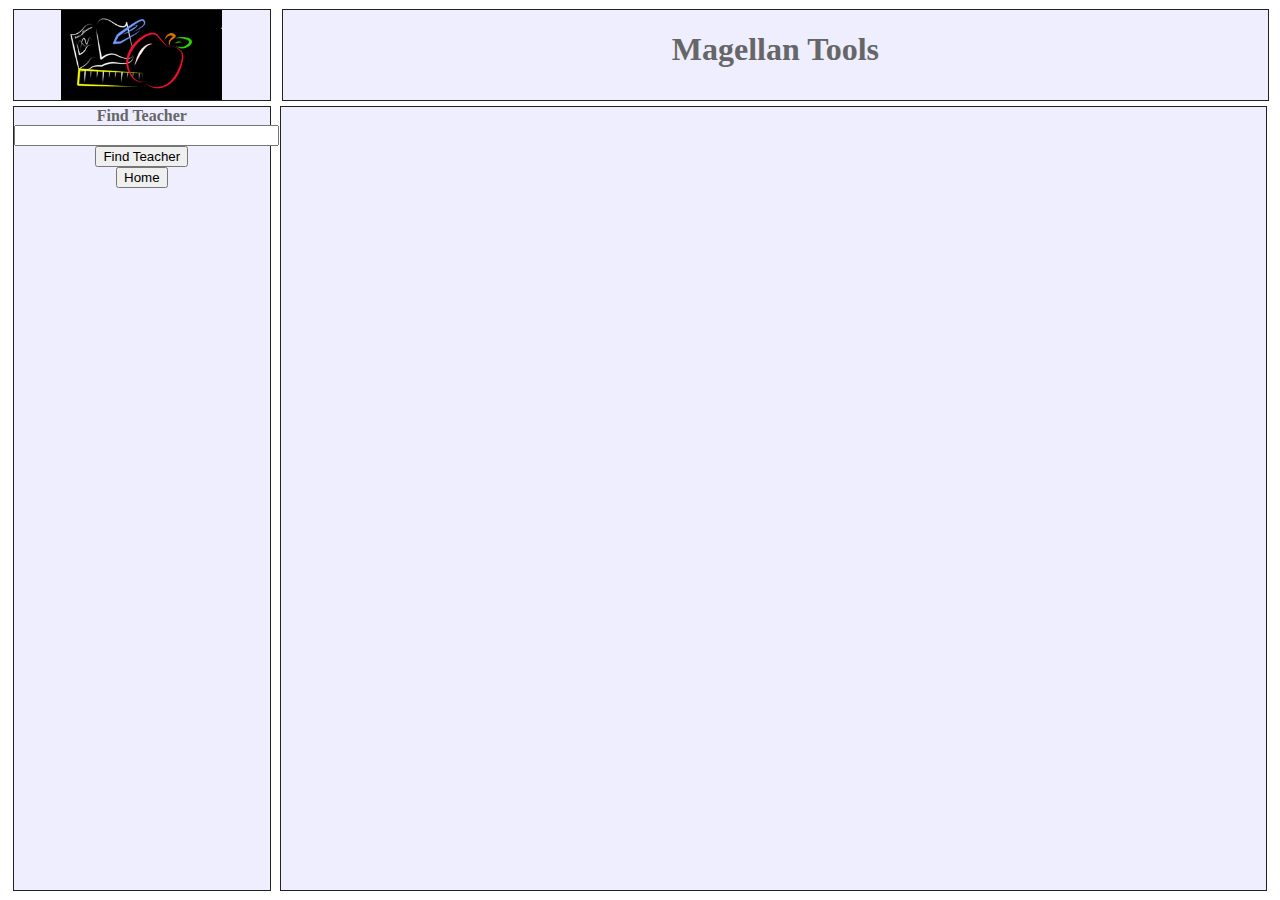
==== trunk/public_html/sdd/index.html @ f471b4c6 "Adds search function for student looking for teachers games, very preliminary, really only looks up " ====
<!DOCTYPE HTML PUBLIC "-//W3C//DTD HTML 4.01 Transitional//EN">
<HTML>
<HEAD>
  <title>Magellan Tools</title>


  <META content="" name="Keywords">

  <META content="" name="Description">

  <META content="text/HTML; charset=iso-8859-1" http-equiv="Content-Type">

  <BASE target="main">
  
  <LINK REL = "stylesheet" TYPE = "text/css" HREF = "default.css" />
</HEAD>


<BODY>

<DIV CLASS = "top-corner">
    <img src="images/etoolslogo.png" class="logo" > </img>
</DIV>

<DIV CLASS = "top-bar">
   <H1>Magellan Tools</H1>
</DIV>

<DIV CLASS = "side-bar">
   <FORM ACTION = "../cgi-bin/template.cgi" METHOD = "get" ENCTYPE = "multipart/form-data">
        <STRONG>Find Teacher</STRONG>
        <BR />
        <INPUT TYPE = "text" NAME = "teacher-name" SIZE = "30" />
        <INPUT TYPE = "submit" NAME = "page" VALUE = "Find Teacher" />
		<BR />
		<INPUT TYPE = "submit" NAME = "page" VALUE = "Home" />
    </FORM>        
</DIV>

<DIV CLASS = "main-page">
    <IFRAME SRC="../cgi-bin/template.cgi" name="main" target="main" frameborder="0" height="100%" width="100%">
    </IFRAME>
</DIV>

</BODY>
</HTML>
---- trunk/public_html/sdd/default.css ----
.container-box
{
    text-align: center;
  
    margin: 15% auto;  
    width: 420px;
    height: 324px;
  
    position: relative;
}

.login-box 
{
    color: #666666;

    position: absolute;
    left: 0;
    top: 0;

    width: 180px;
    height: 260px;

    background-color: #EEEEFF;

    border-color: #222222;
    border-style: solid;
    border-width: thin;
 
    padding-top: 5;
    padding-right: 10;
    padding-left: 10;
    padding-bottom: 5;
}

.register-box
{
    color: #666666;

    position: absolute;
    right: 0;
    top: 0;
	
    width: 180px;
    height: 260px;

    background-color: #EEEEFF;

    border-color: #222222;
    border-style: solid;
    border-width: thin;
 
    padding-top: 5;
    padding-right: 10;
    padding-left: 10;
    padding-bottom: 5;
}

.error-box
{
    position: absolute;
    bottom: 0;

    width: 420px;
    height: 44px;

    padding-top: 2;
    padding-right: 2;
    padding-left: 2;
    padding-bottom: 2;
}

.side-bar
{
    text-align: center;

    color: #666666;

    position: absolute;
    left: 1%;
    bottom: 1%;
    
    width: 20%;
    height: 87%;

    background-color: #EEEEFF;

    border-color: #222222;
    border-style: solid;
    border-width: thin;

}

.top-bar 
{
    text-align: center;
    color: #666666;
   
    position: absolute;
    left: 22%;
    top: 1%;
    
    width: 77%;
    height: 10%;

    background-color: #EEEEFF;

    border-color: #222222;
    border-style: solid;
    border-width: thin;
   
}

.top-corner
{
    text-align: center;
    color: #666666;
   
    position: absolute;
    left: 1%;
    top: 1%;
    
    width: 20%;
    height: 10%;

    background-color: #EEEEFF;

    border-color: #222222;
    border-style: solid;
    border-width: thin;
}

.main-page 
{
   text-align: center;
   color: #666666;
   
   position: absolute;
    right: 1%;
    bottom: 1%;
   
    width: 77%;
    height: 87%;

    background-color: #EEEEFF;

    border-color: #222222;
    border-style: solid;
    border-width: thin;

}

.teacher-box
{
    text-align: left;
    color: #666666;

    background-color: #EEEEEE;

    margin: 15% auto;
    height: 500px;
    width: 345px;

    border-color: #222222;
    border-style: solid;
    border-width: thin;

    padding-top: 5;
    padding-right: 10;
    padding-left: 10;
    padding-bottom: 5;
}

.games-box
{
    text-align: left;
    color: #666666;

    background-color: #EEEEEE;

    margin: 15% auto;
    height: 420px;
    width: 345px;

    border-color: #222222;
    border-style: solid;
    border-width: thin;

    padding-top: 5;
    padding-right: 10;
    padding-left: 10;
    padding-bottom: 5;
}

.logo
 {
    width:auto;
    
    height:100%;
}
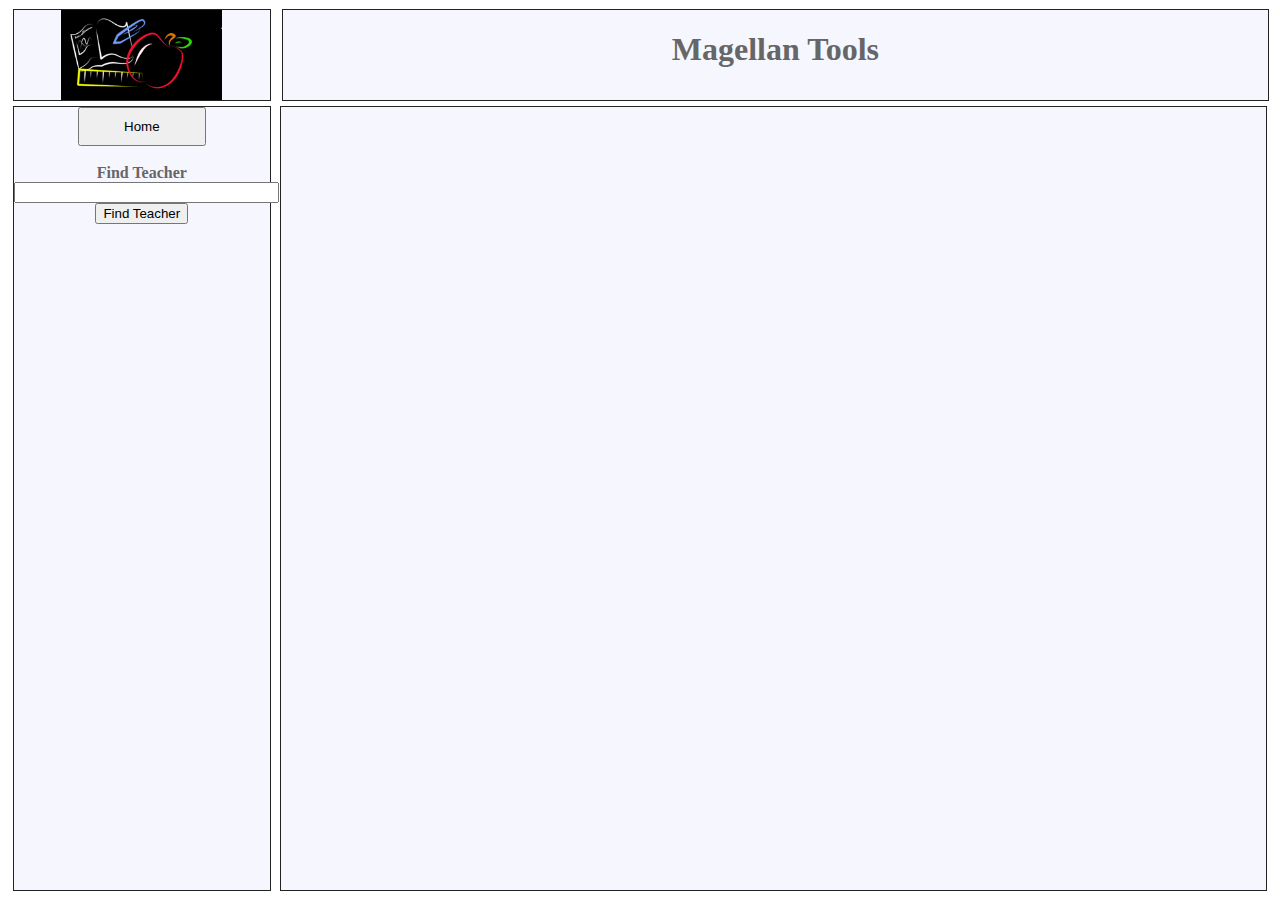
==== commit 76f53b1b: "The rest of the previous commit ( committing template.cgi helps). and some tweaks" ====
--- a/trunk/public_html/sdd/index.html
+++ b/trunk/public_html/sdd/index.html
@@ -28,12 +28,15 @@
 
 <DIV CLASS = "side-bar">
    <FORM ACTION = "../cgi-bin/template.cgi" METHOD = "get" ENCTYPE = "multipart/form-data">
+        <INPUT TYPE = "submit" NAME = "page" VALUE = "Home" CLASS="home-button" />
+        <BR />
+        <BR />
         <STRONG>Find Teacher</STRONG>
         <BR />
         <INPUT TYPE = "text" NAME = "teacher-name" SIZE = "30" />
+        <BR />
         <INPUT TYPE = "submit" NAME = "page" VALUE = "Find Teacher" />
 		<BR />
-		<INPUT TYPE = "submit" NAME = "page" VALUE = "Home" />
     </FORM>        
 </DIV>
 
--- a/trunk/public_html/sdd/default.css
+++ b/trunk/public_html/sdd/default.css
@@ -82,7 +82,7 @@
     width: 20%;
     height: 87%;
 
-    background-color: #EEEEFF;
+    background-color: #F6F6FF;
 
     border-color: #222222;
     border-style: solid;
@@ -102,7 +102,7 @@
     width: 77%;
     height: 10%;
 
-    background-color: #EEEEFF;
+    background-color: #F6F6FF;
 
     border-color: #222222;
     border-style: solid;
@@ -122,7 +122,7 @@
     width: 20%;
     height: 10%;
 
-    background-color: #EEEEFF;
+    background-color: #F6F6FF;
 
     border-color: #222222;
     border-style: solid;
@@ -141,7 +141,7 @@
     width: 77%;
     height: 87%;
 
-    background-color: #EEEEFF;
+    background-color: #F6F6FF;
 
     border-color: #222222;
     border-style: solid;
@@ -197,3 +197,10 @@
     
     height:100%;
 }
+
+.home-button
+ {
+    width:50%;
+    
+    height:5%;
+}
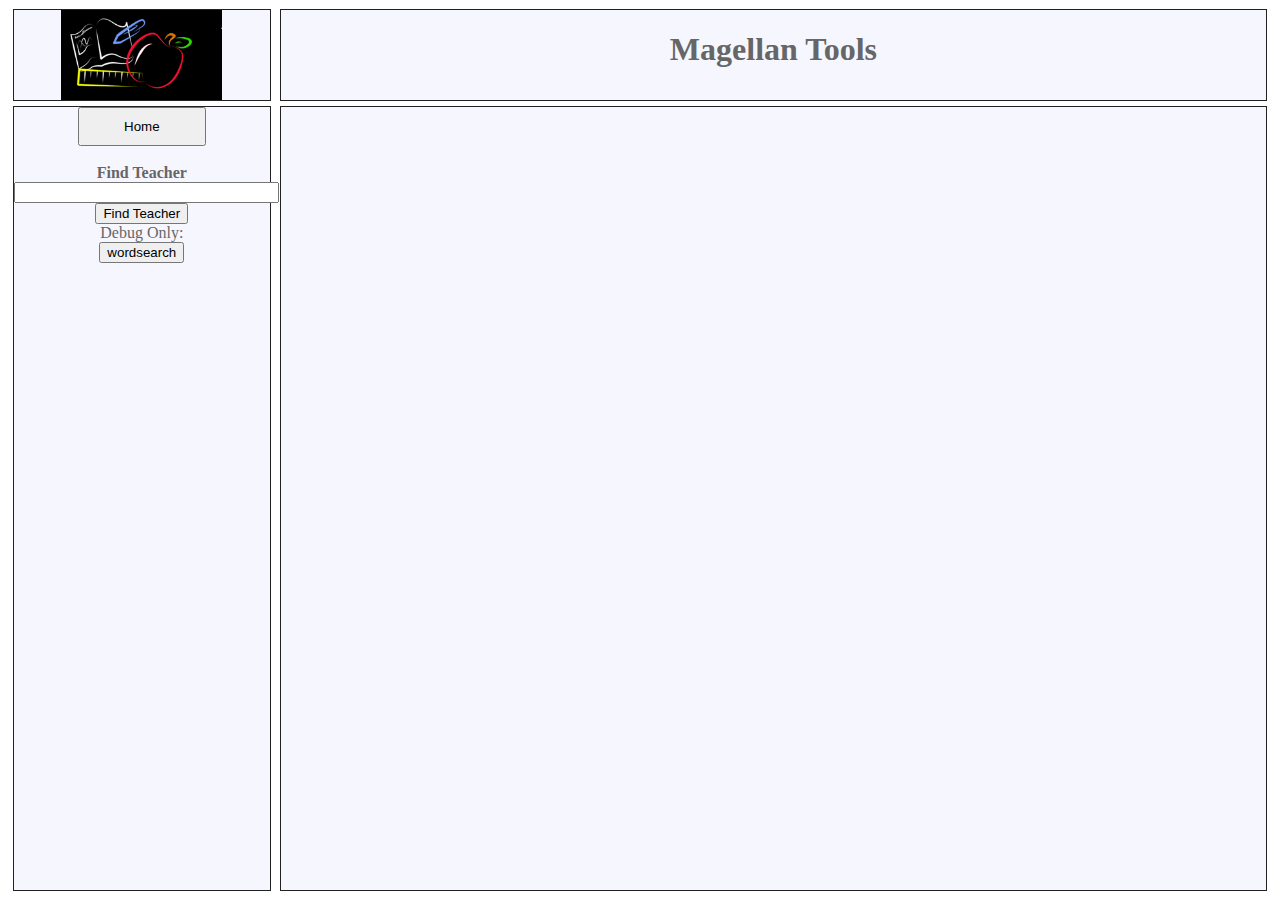
==== commit b989b52f: "More word search framework, also adds a debug button on the side panel for quick access" ====
--- a/trunk/public_html/sdd/index.html
+++ b/trunk/public_html/sdd/index.html
@@ -37,6 +37,10 @@
         <BR />
         <INPUT TYPE = "submit" NAME = "page" VALUE = "Find Teacher" />
 		<BR />
+        <!-- For Debug Only -->
+		Debug Only:
+		<BR />
+        <INPUT TYPE = "submit" NAME = "page" VALUE = "wordsearch" />
     </FORM>        
 </DIV>
 
--- a/trunk/public_html/sdd/default.css
+++ b/trunk/public_html/sdd/default.css
@@ -17,6 +17,7 @@
     left: 0;
     top: 0;
 
+    margin: 10% auto;
     width: 180px;
     height: 260px;
 
@@ -40,6 +41,7 @@
     right: 0;
     top: 0;
 	
+    margin: 10% auto;
     width: 180px;
     height: 260px;
 
@@ -96,7 +98,7 @@
     color: #666666;
    
     position: absolute;
-    left: 22%;
+    right: 1%;
     top: 1%;
     
     width: 77%;
@@ -154,9 +156,10 @@
     text-align: left;
     color: #666666;
 
-    background-color: #EEEEEE;
-
-    margin: 15% auto;
+    background-color: #EEEEFF;
+
+    
+    margin: 10% auto;
     height: 500px;
     width: 345px;
 
@@ -175,9 +178,9 @@
     text-align: left;
     color: #666666;
 
-    background-color: #EEEEEE;
-
-    margin: 15% auto;
+    background-color: #EEEEFF;
+
+    margin: 10% auto;
     height: 420px;
     width: 345px;
 
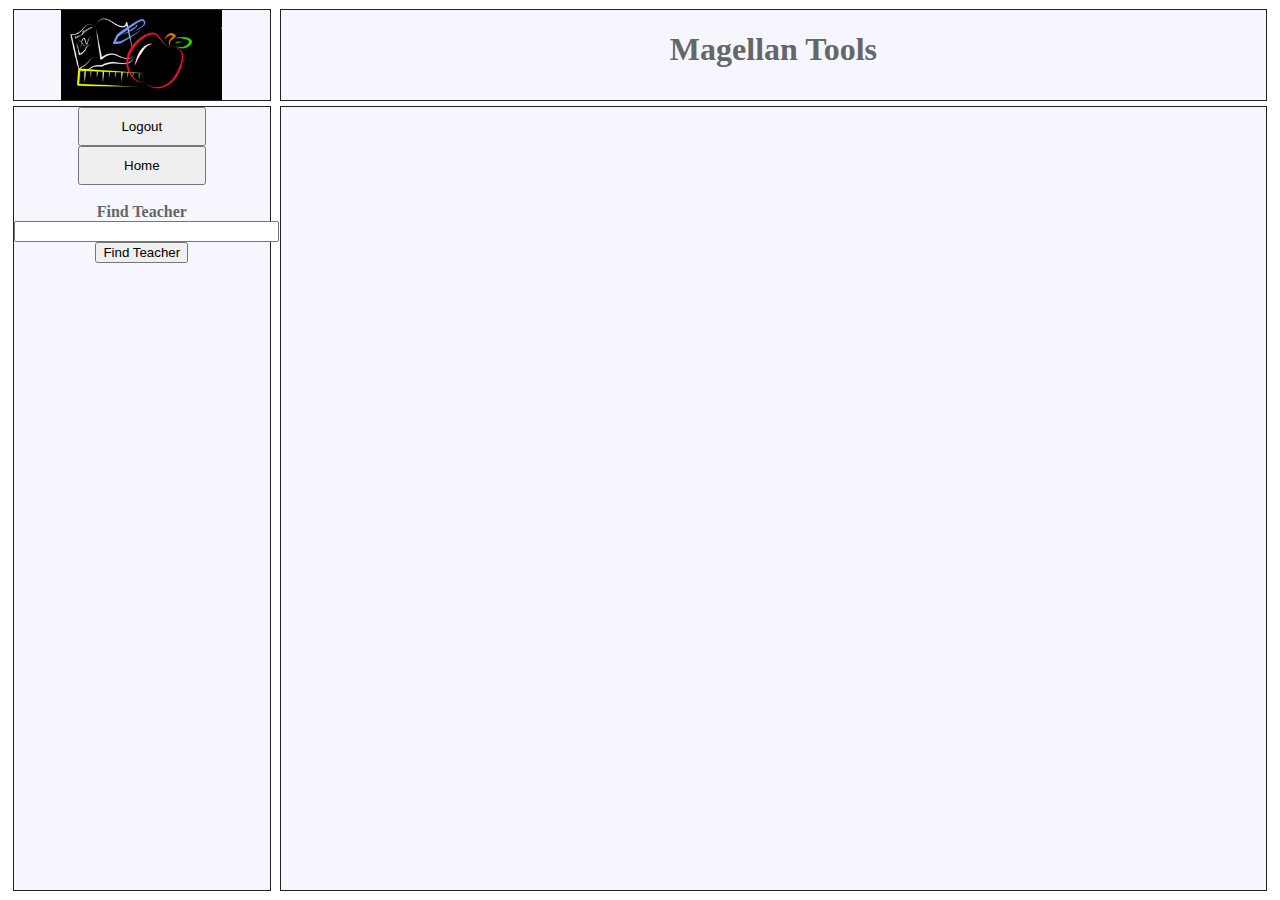
==== commit a38d6975: "Added logout functionality, and fixed anything broken in last commit (some lines were typo'd)" ====
--- a/trunk/public_html/sdd/index.html
+++ b/trunk/public_html/sdd/index.html
@@ -1,53 +1,50 @@
-<!DOCTYPE HTML PUBLIC "-//W3C//DTD HTML 4.01 Transitional//EN">
-<HTML>
-<HEAD>
-  <title>Magellan Tools</title>
-
-
-  <META content="" name="Keywords">
-
-  <META content="" name="Description">
-
-  <META content="text/HTML; charset=iso-8859-1" http-equiv="Content-Type">
-
-  <BASE target="main">
-  
-  <LINK REL = "stylesheet" TYPE = "text/css" HREF = "default.css" />
-</HEAD>
-
-
-<BODY>
-
-<DIV CLASS = "top-corner">
-    <img src="images/etoolslogo.png" class="logo" > </img>
-</DIV>
-
-<DIV CLASS = "top-bar">
-   <H1>Magellan Tools</H1>
-</DIV>
-
-<DIV CLASS = "side-bar">
-   <FORM ACTION = "../cgi-bin/template.cgi" METHOD = "get" ENCTYPE = "multipart/form-data">
-        <INPUT TYPE = "submit" NAME = "page" VALUE = "Home" CLASS="home-button" />
-        <BR />
-        <BR />
-        <STRONG>Find Teacher</STRONG>
-        <BR />
-        <INPUT TYPE = "text" NAME = "teacher-name" SIZE = "30" />
-        <BR />
-        <INPUT TYPE = "submit" NAME = "page" VALUE = "Find Teacher" />
-		<BR />
-        <!-- For Debug Only -->
-		Debug Only:
-		<BR />
-        <INPUT TYPE = "submit" NAME = "page" VALUE = "wordsearch" />
-    </FORM>        
-</DIV>
-
-<DIV CLASS = "main-page">
-    <IFRAME SRC="../cgi-bin/template.cgi" name="main" target="main" frameborder="0" height="100%" width="100%">
-    </IFRAME>
-</DIV>
-
-</BODY>
-</HTML>
+<!DOCTYPE HTML PUBLIC "-//W3C//DTD HTML 4.01 Transitional//EN">
+<HTML>
+<HEAD>
+  <title>Magellan Tools</title>
+
+
+  <META content="" name="Keywords">
+
+  <META content="" name="Description">
+
+  <META content="text/HTML; charset=iso-8859-1" http-equiv="Content-Type">
+
+  <BASE target="main">
+  
+  <LINK REL = "stylesheet" TYPE = "text/css" HREF = "default.css" />
+</HEAD>
+
+
+<BODY>
+
+<DIV CLASS = "top-corner">
+    <img src="images/etoolslogo.png" class="logo" > </img>
+</DIV>
+
+<DIV CLASS = "top-bar">
+   <H1>Magellan Tools</H1>
+</DIV>
+
+<DIV CLASS = "side-bar">
+   <FORM ACTION = "../cgi-bin/template.cgi" METHOD = "get" ENCTYPE = "multipart/form-data">
+        <INPUT TYPE = "submit" NAME = "page" VALUE = "Logout" CLASS="home-button" />
+        <BR />
+        <INPUT TYPE = "submit" NAME = "page" VALUE = "Home" CLASS="home-button" />
+        <BR />
+        <BR />
+        <STRONG>Find Teacher</STRONG>
+        <BR />
+        <INPUT TYPE = "text" NAME = "teacher-name" SIZE = "30" />
+        <BR />
+        <INPUT TYPE = "submit" NAME = "page" VALUE = "Find Teacher" />
+    </FORM>        
+</DIV>
+
+<DIV CLASS = "main-page">
+    <IFRAME SRC="../cgi-bin/template.cgi" name="main" target="main" frameborder="0" height="100%" width="100%">
+    </IFRAME>
+</DIV>
+
+</BODY>
+</HTML>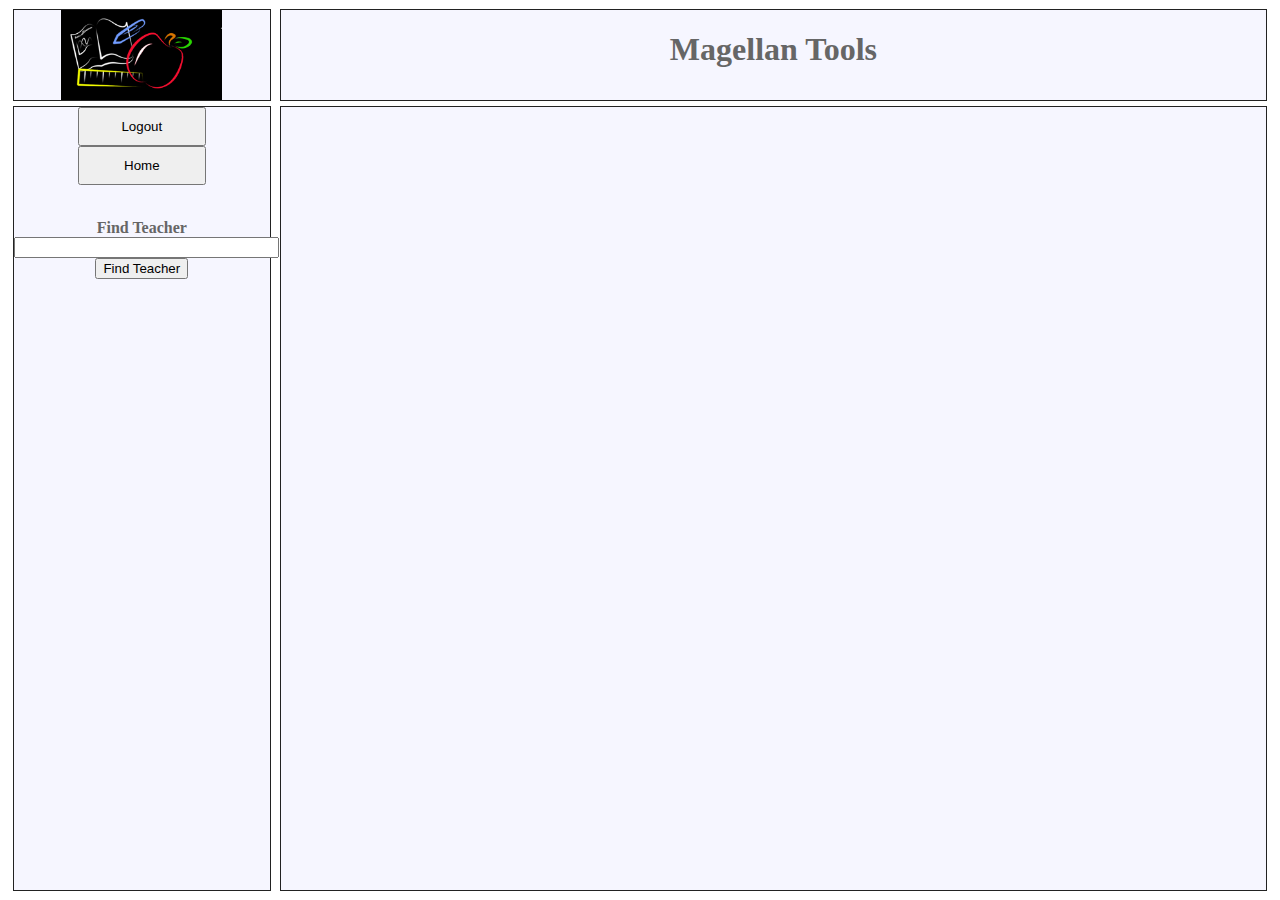
==== commit 4e9117a7: "ATTN Corey: Please update your site to this. It fixes an internal server error received when searchi" ====
--- a/trunk/public_html/sdd/index.html
+++ b/trunk/public_html/sdd/index.html
@@ -13,6 +13,7 @@
   <BASE target="main">
   
   <LINK REL = "stylesheet" TYPE = "text/css" HREF = "default.css" />
+  <LINK REL="SHORTCUT ICON" HREF="images/SiteIcon.ico">
 </HEAD>
 
 
@@ -27,17 +28,19 @@
 </DIV>
 
 <DIV CLASS = "side-bar">
-   <FORM ACTION = "../cgi-bin/template.cgi" METHOD = "get" ENCTYPE = "multipart/form-data">
-        <INPUT TYPE = "submit" NAME = "page" VALUE = "Logout" CLASS="home-button" />
+    <FORM ACTION = "../cgi-bin/template.cgi" METHOD = "get" ENCTYPE = "multipart/form-data">
+        <INPUT TYPE = "submit" NAME = "page" VALUE = "Logout" CLASS="home-button">
         <BR />
         <INPUT TYPE = "submit" NAME = "page" VALUE = "Home" CLASS="home-button" />
         <BR />
         <BR />
+    </FORM>
+    <FORM ACTION = "../cgi-bin/template.cgi" METHOD = "get" ENCTYPE = "multipart/form-data">
         <STRONG>Find Teacher</STRONG>
         <BR />
         <INPUT TYPE = "text" NAME = "teacher-name" SIZE = "30" />
         <BR />
-        <INPUT TYPE = "submit" NAME = "page" VALUE = "Find Teacher" />
+        <INPUT TYPE = "submit" NAME = "page" VALUE = "Find Teacher" TABINDEX="1"/>
     </FORM>        
 </DIV>
 
--- a/trunk/public_html/sdd/default.css
+++ b/trunk/public_html/sdd/default.css
@@ -4,7 +4,7 @@
   
     margin: 15% auto;  
     width: 420px;
-    height: 324px;
+    height: 360px;
   
     position: relative;
 }
@@ -62,8 +62,8 @@
     position: absolute;
     bottom: 0;
 
-    width: 420px;
-    height: 44px;
+    width: 410px;
+    height: 42px;
 
     padding-top: 2;
     padding-right: 2;
@@ -160,7 +160,6 @@
 
     
     margin: 10% auto;
-    height: 500px;
     width: 345px;
 
     border-color: #222222;
@@ -181,7 +180,6 @@
     background-color: #EEEEFF;
 
     margin: 10% auto;
-    height: 420px;
     width: 345px;
 
     border-color: #222222;
@@ -207,3 +205,105 @@
     
     height:5%;
 }
+
+.word-list
+{
+    text-align: center;
+    color: #666666;
+
+    position: absolute;
+    right: 6%;
+    top: 1%;
+
+    
+    min-width: 10%;
+    width: 20% auto;
+    height: auto;
+
+    background-color: #EEEEFF;
+
+    border-color: #222222;
+    border-style: solid;
+    border-width: thin;
+
+}
+
+.word-search
+{
+    text-align: center;
+    
+    position: absolute;
+    left: 6%;
+    top: 1%;
+
+    
+    width: 60% auto;
+    height: 60% auto;
+
+    border-color: #222222;
+    border-style: solid;
+    border-width: thin;
+
+}
+
+.word-extras
+{
+    text-align: center;
+    
+    position: absolute;
+    left: 1%;
+    bottom: 5%;
+    
+    width: 60% auto;
+    height: 10% auto;
+
+}
+
+.blank_letter
+{
+}
+
+.over_letter
+{
+}
+
+.click_letter
+{
+}
+
+.new-word
+{
+}
+
+.found-word
+{
+    text-decoration: line-through;
+}
+
+.bingo-extras
+{
+    text-align: center;
+    
+    position: absolute;
+    left: 1%;
+    bottom: 5%;
+    
+    width: 60% auto;
+    height: 10% auto;
+
+}
+.bingo-board
+{
+    text-align: center;
+    
+    position: absolute;
+    left: 30%;
+    
+    width: auto;
+    height: auto;
+    
+    border-color: #222222;
+    border-style: solid;
+    border-width: thin;
+
+}
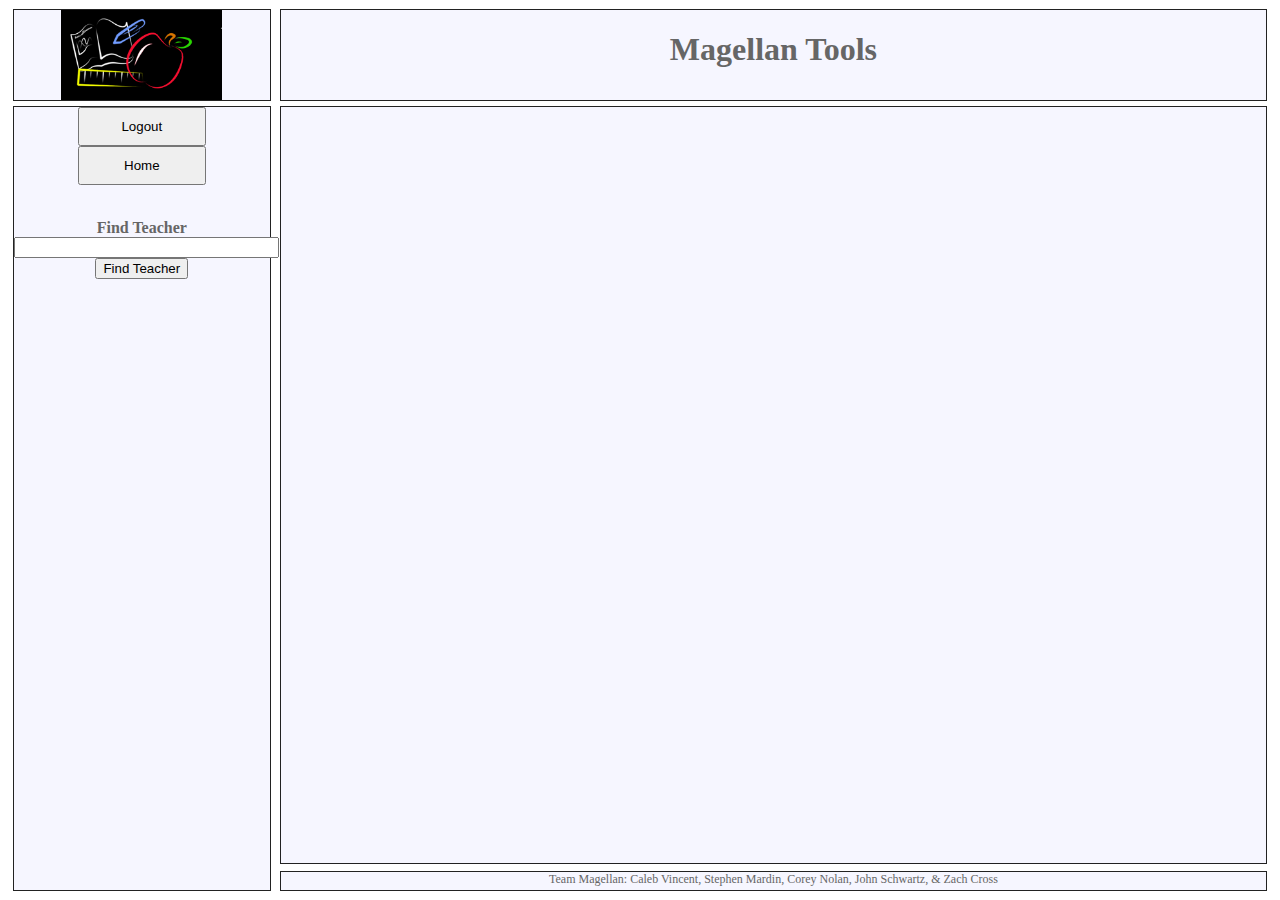
==== commit 62edecc9: "Added a box to display the team members names" ====
--- a/trunk/public_html/sdd/index.html
+++ b/trunk/public_html/sdd/index.html
@@ -49,5 +49,9 @@
     </IFRAME>
 </DIV>
 
+<DIV CLASS = "footer">
+    Team Magellan: Caleb Vincent, Stephen Mardin, Corey Nolan, John Schwartz, & Zach Cross
+</DIV>
+
 </BODY>
 </HTML>--- a/trunk/public_html/sdd/default.css
+++ b/trunk/public_html/sdd/default.css
@@ -138,10 +138,32 @@
    
    position: absolute;
     right: 1%;
+    bottom: 4%;
+   
+    width: 77%;
+    height: 84%;
+
+    background-color: #F6F6FF;
+
+    border-color: #222222;
+    border-style: solid;
+    border-width: thin;
+
+}
+
+.footer 
+{
+   text-align: center;
+   color: #666666;
+   
+   font-size: 12px;
+   
+   position: absolute;
+    right: 1%;
     bottom: 1%;
    
     width: 77%;
-    height: 87%;
+    height: 2%;
 
     background-color: #F6F6FF;
 
